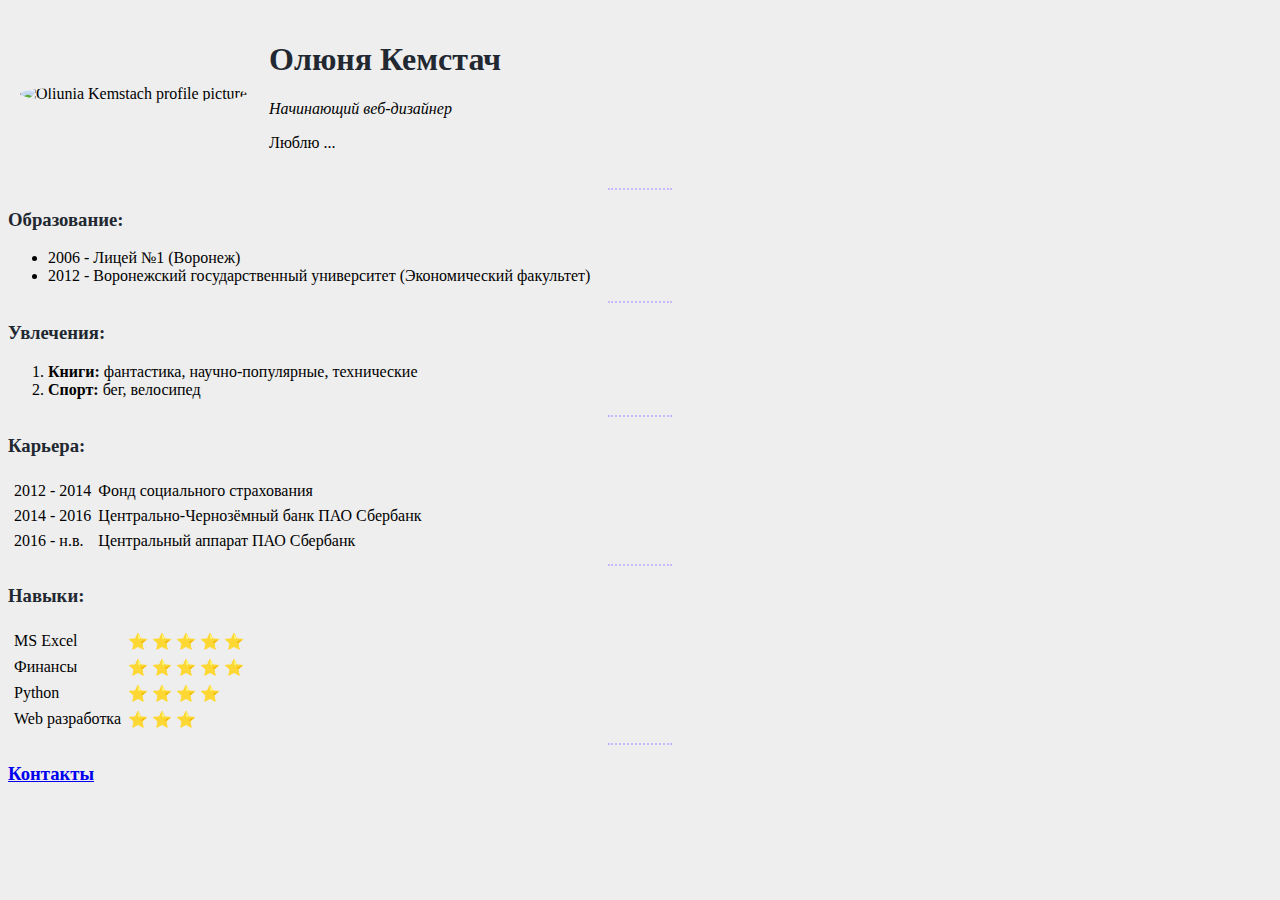
==== surikat.html @ 59dfd089 "Create surikat.html" ====
<!DOCTYPE html>
<html>

  <head>
    <meta charset = "utf-8">
    <title>Oliunia's page</title>
	<link rel = "stylesheet" href = "css/styles.css">
  </head>
  
  <body>
	<table cellpadding = "10">
		<tr>
			<td>
				<img src = "https://im0-tub-ru.yandex.net/i?id=cd58fc845fb663f1f5caf77458e3344b-l&n=13" alt = "Oliunia Kemstach profile picture" height = 300>
			</td>
			<td>
				<h1>Олюня Кемстач</h1>
				<p><em>Начинающий веб-дизайнер</a></strong></em></p>
				<p>Люблю ...</p>
			</td>
		</tr>
	</table>
	<hr>
	<h3>Образование:</h3>
	<ul>
		<li>2006 - Лицей №1 (Воронеж)</li>
		<li>2012 - Воронежский государственный университет (Экономический факультет)</li>
	</ul>
	<hr>
	<h3>Увлечения:</h3>
	<ol>
		<li><strong>Книги:</strong> фантастика, научно-популярные, технические</li>
		<li><strong>Спорт:</strong> бег, велосипед</li>
	</ol>
	<hr>
	<h3>Карьера:</h3>
	<table cellspacing = "5">
		<tr>
			<td>2012 - 2014</td>
			<td>Фонд социального страхования</td>
		</tr>
		<tr>
			<td>2014 - 2016</td>
			<td>Центрально-Чернозёмный банк ПАО Сбербанк</td>
		</tr>
		<tr>
			<td>2016 - н.в.</td>
			<td>Центральный аппарат ПАО Сбербанк</td>
		</tr>
	</table>
	<hr>
	<h3>Навыки:</h3>
	<table cellspacing = "5">
		<tr>
			<td>MS Excel</td>
			<td>&#11088 &#11088 &#11088 &#11088 &#11088</td>
		</tr>
		<tr>
			<td>Финансы</td>
			<td>&#11088 &#11088 &#11088 &#11088 &#11088</td>
		</tr>
		<tr>
			<td>Python</td>
			<td>&#11088 &#11088 &#11088 &#11088</td>
		</tr>
		<tr>
			<td>Web разработка</td>
			<td>&#11088 &#11088 &#11088</td>
		</tr>
	</table>
	<hr>
	<h3><a href = "contacts.html">Контакты</a></h3>
  </body>
  
</html>
---- css/styles.css ----
body {
	background-color: #EEEEEE;
}
		
hr {
	border-style: none;
	border-top-style: dotted;
	border-color: #CAB8FF;
	border-width: 2px;
	width: 5%
}
		
img {
	border-radius: 50%;
}
	
h1 {
	color: #222831;
}

h3 {
	color: #222831;
}
	
	
<!--
222831
393E46
00ADB5
EEEEEE--!
colorhunt.co>
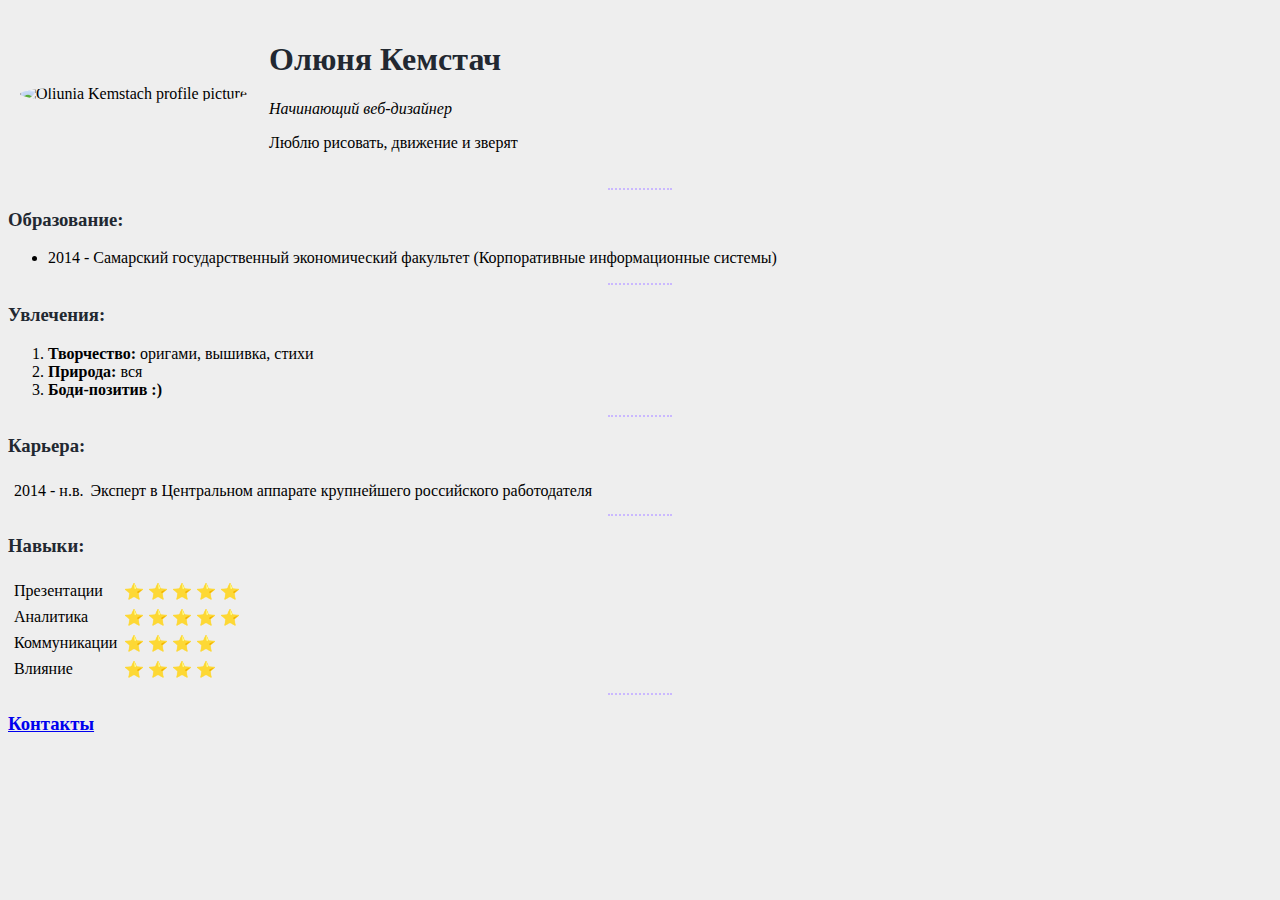
==== commit b57cc5d4: "Update surikat.html" ====
--- a/surikat.html
+++ b/surikat.html
@@ -16,56 +16,48 @@
 			<td>
 				<h1>Олюня Кемстач</h1>
 				<p><em>Начинающий веб-дизайнер</a></strong></em></p>
-				<p>Люблю ...</p>
+				<p>Люблю рисовать, движение и зверят</p>
 			</td>
 		</tr>
 	</table>
 	<hr>
 	<h3>Образование:</h3>
 	<ul>
-		<li>2006 - Лицей №1 (Воронеж)</li>
-		<li>2012 - Воронежский государственный университет (Экономический факультет)</li>
+		<li>2014 - Самарский государственный экономический факультет (Корпоративные информационные системы)</li>
 	</ul>
 	<hr>
 	<h3>Увлечения:</h3>
 	<ol>
-		<li><strong>Книги:</strong> фантастика, научно-популярные, технические</li>
-		<li><strong>Спорт:</strong> бег, велосипед</li>
+		<li><strong>Творчество:</strong> оригами, вышивка, стихи</li>
+		<li><strong>Природа:</strong> вся</li>
+		<li><strong>Боди-позитив :)</strong> </li>
 	</ol>
 	<hr>
 	<h3>Карьера:</h3>
 	<table cellspacing = "5">
 		<tr>
-			<td>2012 - 2014</td>
-			<td>Фонд социального страхования</td>
-		</tr>
-		<tr>
-			<td>2014 - 2016</td>
-			<td>Центрально-Чернозёмный банк ПАО Сбербанк</td>
-		</tr>
-		<tr>
-			<td>2016 - н.в.</td>
-			<td>Центральный аппарат ПАО Сбербанк</td>
+			<td>2014 - н.в.</td>
+			<td>Эксперт в Центральном аппарате крупнейшего российского работодателя</td>
 		</tr>
 	</table>
 	<hr>
 	<h3>Навыки:</h3>
 	<table cellspacing = "5">
 		<tr>
-			<td>MS Excel</td>
+			<td>Презентации</td>
 			<td>&#11088 &#11088 &#11088 &#11088 &#11088</td>
 		</tr>
 		<tr>
-			<td>Финансы</td>
+			<td>Аналитика</td>
 			<td>&#11088 &#11088 &#11088 &#11088 &#11088</td>
 		</tr>
 		<tr>
-			<td>Python</td>
+			<td>Коммуникации</td>
 			<td>&#11088 &#11088 &#11088 &#11088</td>
 		</tr>
 		<tr>
-			<td>Web разработка</td>
-			<td>&#11088 &#11088 &#11088</td>
+			<td>Влияние</td>
+			<td>&#11088 &#11088 &#11088 &#11088</td>
 		</tr>
 	</table>
 	<hr>
